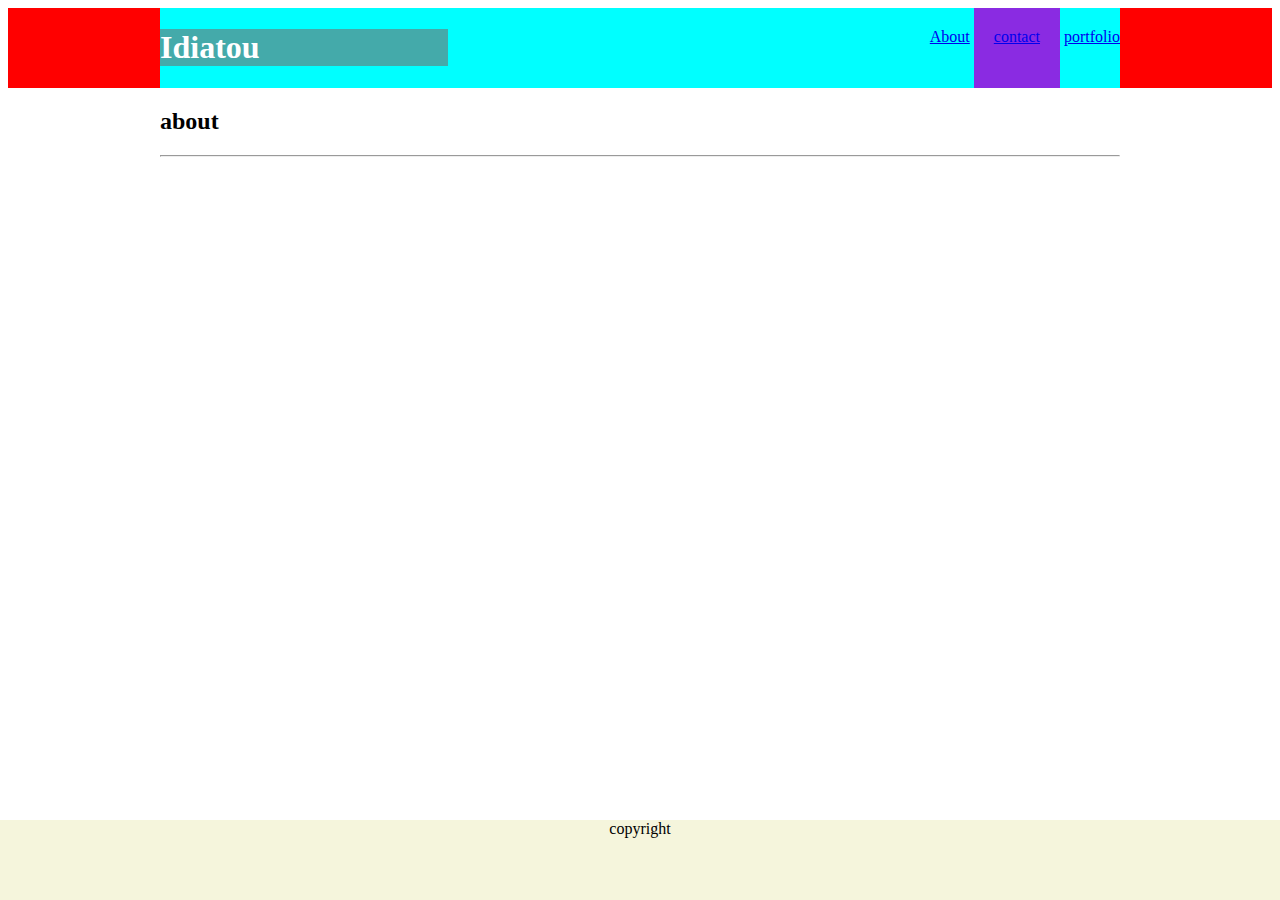
==== index.html @ d9736098 "recom" ====
<!DOCTYPE html>
<html lang="en">

<head>
    <meta charset="UTF-8">
    <meta name="viewport" content="width=device-width, initial-scale=1.0">
    <meta http-equiv="X-UA-Compatible" content="ie=edge">
    <title>life story</title>
    <link rel="stylesheet" href="./assets/css/style.css">
</head>

<body>
    <nav>
        <div class="head1">
    
            <div class="btns"> 
                    <h1 class="myname"> Idiatou </h1>
               <div class="pci"> <a href="index.html">About</a>
                <a class="contact" href="contact.html"> contact</a>
                <a href="portfolio.html">portfolio</a></div>
            </div>
        </div>
    </nav>
    <section class="mainsection"> 
        <h2>about</h2>
        <hr>
        <p></p>
    </section>





    <footer>copyright</footer>
</body>

</html>
---- assets/css/style.css ----
**
 * F/loat Layout Activity
 **/

 * {
    box-sizing: border-box;
   
  }
  .clearfix  {
       
      clear: both;
  }
  .container {
      margin: 0 auto;
      width: 1024px;
  }
  clearfix::after{
    clear: both;
}
  img{
      float: left;
      width: 30%;
      height: 340px;
  }
  #piri{
      float: left;
      widows: 70%;
  }
  
  h1{
      float: left;
  }
  li{
    float: right;
  }
  nav{
      width: 100%;
      background-color: red;
      height: 80px;
      
  }
  .myname{
      display: block;
      background-color: #44aaaa;
      color:white;
      height: 100%;
      width: 30%;
  }
  .head1{
      margin: 0 auto;
      width:960px;
      height: 100%;
      background-color: aqua;
  }
  .btns{
      
  }
  .pci{
      float: right;

  }
  .contact{
      display: inline-block;
      padding: 20px;
      background-color: blueviolet;
      height: 40px;

  }
  footer{
      width: 100%;
      height: 80px;
      text-align: center;
      background-color: beige;
      position: fixed;
      bottom: 0px;
      left: 0px;
  }
  .mainsection{
      margin: 0 auto;
      width: 960px;
      
  }
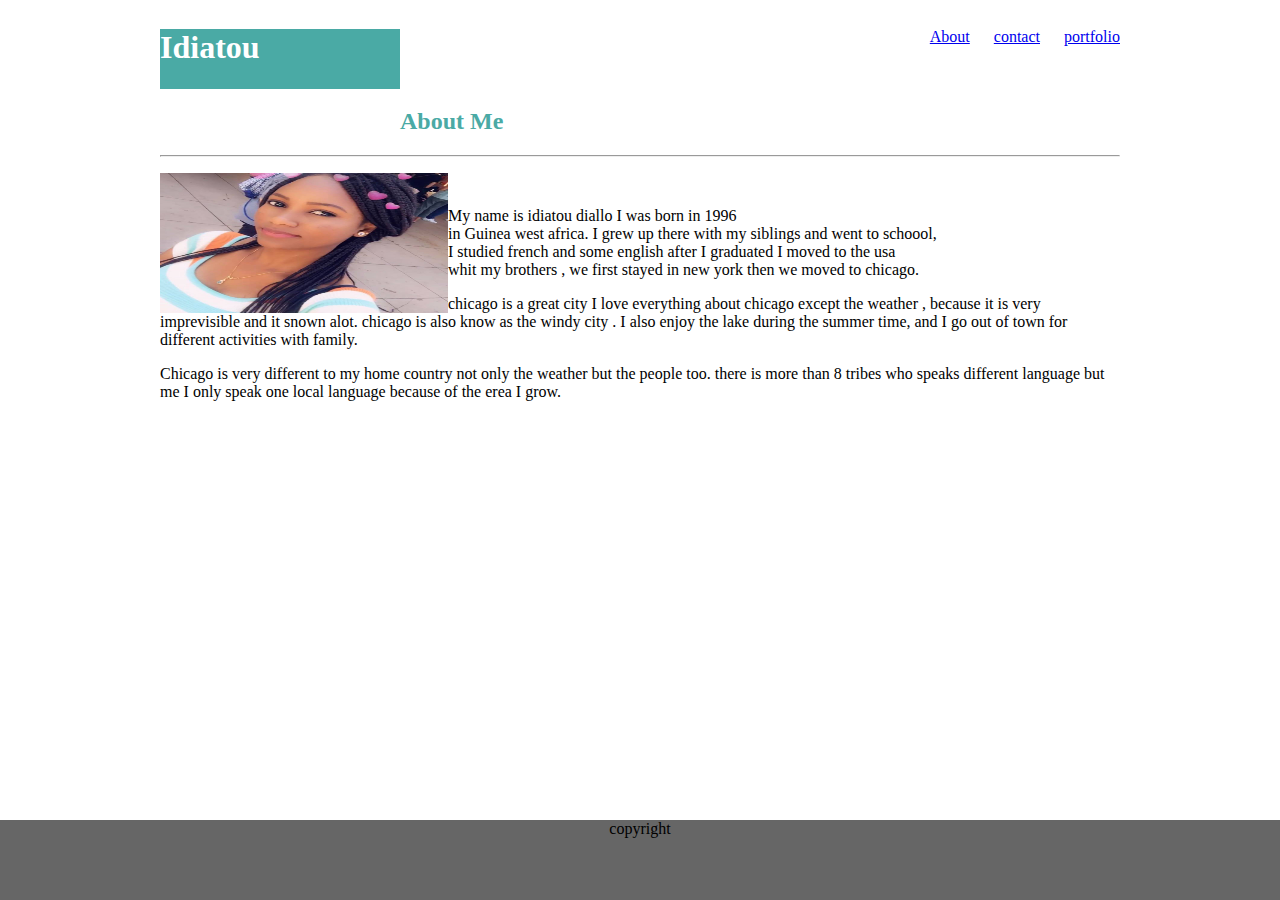
==== commit 8d69a455: "changes" ====
--- a/index.html
+++ b/index.html
@@ -22,9 +22,27 @@
         </div>
     </nav>
     <section class="mainsection"> 
-        <h2>about</h2>
+        <h2 div class="mee">About Me</h2>
         <hr>
-        <p></p>
+        <div>
+
+        
+        <p><img src="img-index.jpg" alt=""></p> <br>
+        <p div class="pipe"> My name is idiatou diallo I was born in 1996<br>
+        in Guinea west africa. I grew up there with my siblings and  went to schoool,<br>
+         I studied french and some english after I graduated I moved to the usa<br>
+        whit my brothers , we  first stayed in new york then we moved to chicago. </p><br>
+
+        <br><p div class="pope">chicago is a great city I love everything about chicago except the weather ,
+            because it is very imprevisible and it snown alot. chicago is also know as the windy city .
+            I also enjoy the lake during the summer time, and I go out of town for different activities with family.
+        </p>
+        <p> Chicago is very different to my home country not only the weather but the people too.
+            there is more than 8 tribes who speaks different language but me I only speak one local language 
+            because of the erea I grow.
+        </p>
+
+        </div>
     </section>
 
 
--- a/assets/css/style.css
+++ b/assets/css/style.css
@@ -20,11 +20,11 @@
   img{
       float: left;
       width: 30%;
-      height: 340px;
+      height: 140px;
   }
-  #piri{
-      float: left;
-      widows: 70%;
+   .piri{
+      float: right;
+      width: 70%;
   }
   
   h1{
@@ -35,34 +35,42 @@
   }
   nav{
       width: 100%;
-      background-color: red;
+      background-color:white;
+      color: white;
       height: 80px;
       
   }
   .myname{
       display: block;
-      background-color: #44aaaa;
+      background-color:#4aaaa5;
       color:white;
-      height: 100%;
-      width: 30%;
+      height: 60px;
+      width: 25%;
+      
+  }
+  .img{
+      position: relative;
+      width:30%;
+      height: 40%;
+      float: left;
   }
   .head1{
       margin: 0 auto;
       width:960px;
       height: 100%;
-      background-color: aqua;
+      background-color:#ffffff;
   }
-  .btns{
-      
-  }
+  
   .pci{
       float: right;
+      background-color:white;
+      color: #666666;
 
   }
   .contact{
       display: inline-block;
       padding: 20px;
-      background-color: blueviolet;
+      background-color:white;
       height: 40px;
 
   }
@@ -70,7 +78,7 @@
       width: 100%;
       height: 80px;
       text-align: center;
-      background-color: beige;
+      background-color:#666666;
       position: fixed;
       bottom: 0px;
       left: 0px;
@@ -78,5 +86,41 @@
   .mainsection{
       margin: 0 auto;
       width: 960px;
-      
-  }+
+  }
+  .pere{
+      float:middle;
+  }
+  
+.cnct{
+    width: 100%;
+}
+.lmail{
+    width: 100%;
+}
+.msg{
+    width: 100%;
+    height: 150px;
+}
+.sbt{
+    background: #4aaaa5;
+    color:white;
+    height: 30px;
+    width: 10%;
+}
+.por{
+    background: white;
+    color: #4aaaa5;
+}
+.mee{
+    background: #ffffff;
+    color:#4aaaa5;
+}
+.pipe{
+    float: right;
+    width: 70%;
+
+}
+.pope{
+    float: auto;
+}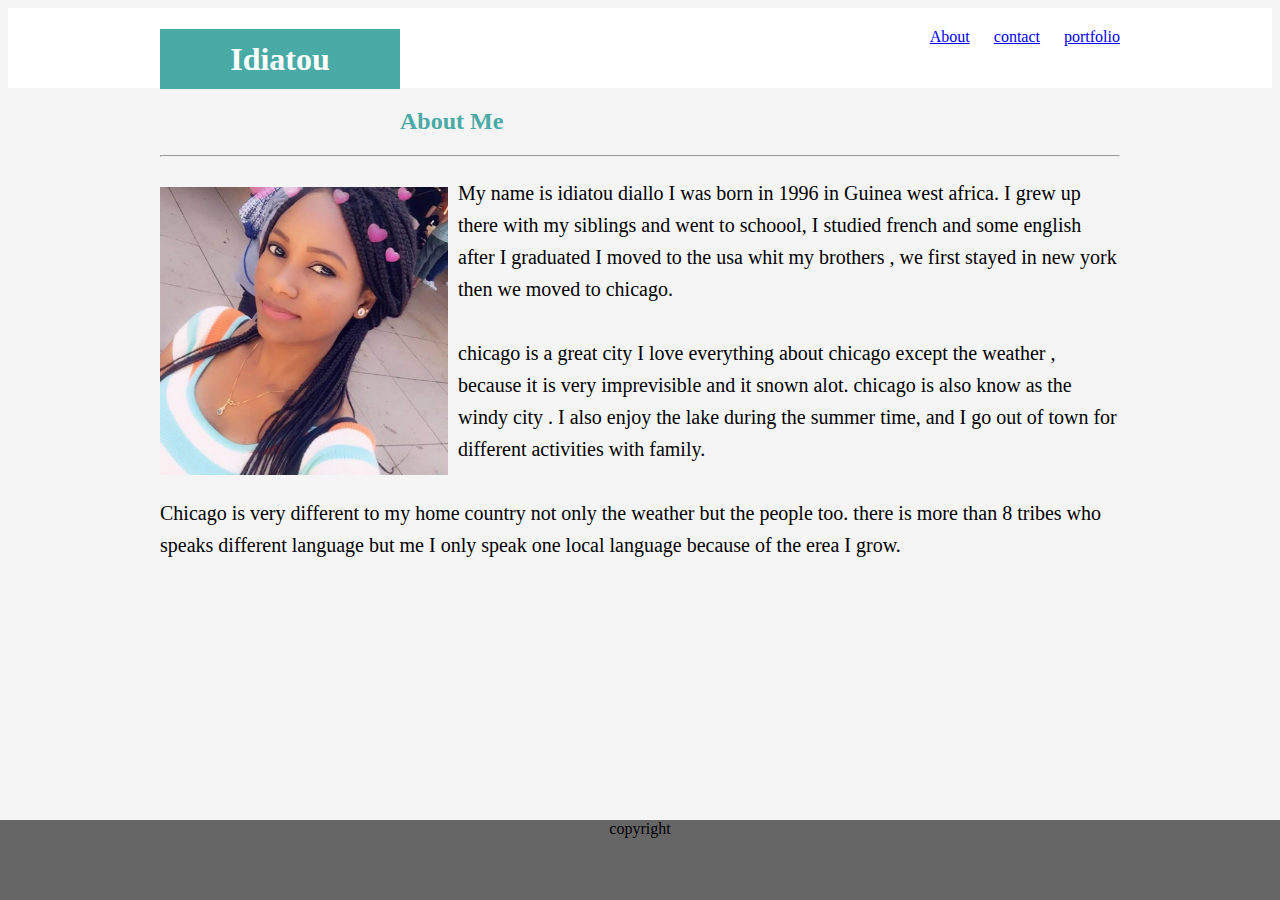
==== commit 66e9f672: "update-3" ====
--- a/index.html
+++ b/index.html
@@ -27,23 +27,25 @@
         <div>
 
         
-        <p><img src="img-index.jpg" alt=""></p> <br>
-        <p div class="pipe"> My name is idiatou diallo I was born in 1996<br>
-        in Guinea west africa. I grew up there with my siblings and  went to schoool,<br>
-         I studied french and some english after I graduated I moved to the usa<br>
-        whit my brothers , we  first stayed in new york then we moved to chicago. </p><br>
+        <img src="img-index.jpg" alt="" class="img"> 
+       
+        <p div class="pipe"> My name is idiatou diallo I was born in 1996
+        in Guinea west africa. I grew up there with my siblings and  went to schoool,
+         I studied french and some english after I graduated I moved to the usa
+        whit my brothers , we  first stayed in new york then we moved to chicago. <br>
 
-        <br><p div class="pope">chicago is a great city I love everything about chicago except the weather ,
+        <br>chicago is a great city I love everything about chicago except the weather ,
             because it is very imprevisible and it snown alot. chicago is also know as the windy city .
-            I also enjoy the lake during the summer time, and I go out of town for different activities with family.
-        </p>
-        <p> Chicago is very different to my home country not only the weather but the people too.
+            I also enjoy the lake during the summer time, and I go out of town for different activities with family. <br>
+        
+        <br>Chicago is very different to my home country not only the weather but the people too.
             there is more than 8 tribes who speaks different language but me I only speak one local language 
             because of the erea I grow.
         </p>
 
-        </div>
-    </section>
+        </div> 
+    </section> <br><br><br> <br>
+    <br id="clear">
 
 
 
--- a/assets/css/style.css
+++ b/assets/css/style.css
@@ -46,6 +46,8 @@
       color:white;
       height: 60px;
       width: 25%;
+      text-align: center;
+      line-height: 60px;
       
   }
   .img{
@@ -83,6 +85,11 @@
       bottom: 0px;
       left: 0px;
   }
+  #clear{
+    clear: both;
+    margin-bottom: 100px
+
+  }
   .mainsection{
       margin: 0 auto;
       width: 960px;
@@ -113,14 +120,20 @@
     color: #4aaaa5;
 }
 .mee{
-    background: #ffffff;
     color:#4aaaa5;
+
+}
+.img{
+    margin:10px;
+    float: left;
+    margin-left: 0px;
+
 }
 .pipe{
-    float: right;
-    width: 70%;
+    font-size: 20px;
+    line-height: 1.6
+}
+body{
+    background:whitesmoke;
 
-}
-.pope{
-    float: auto;
 }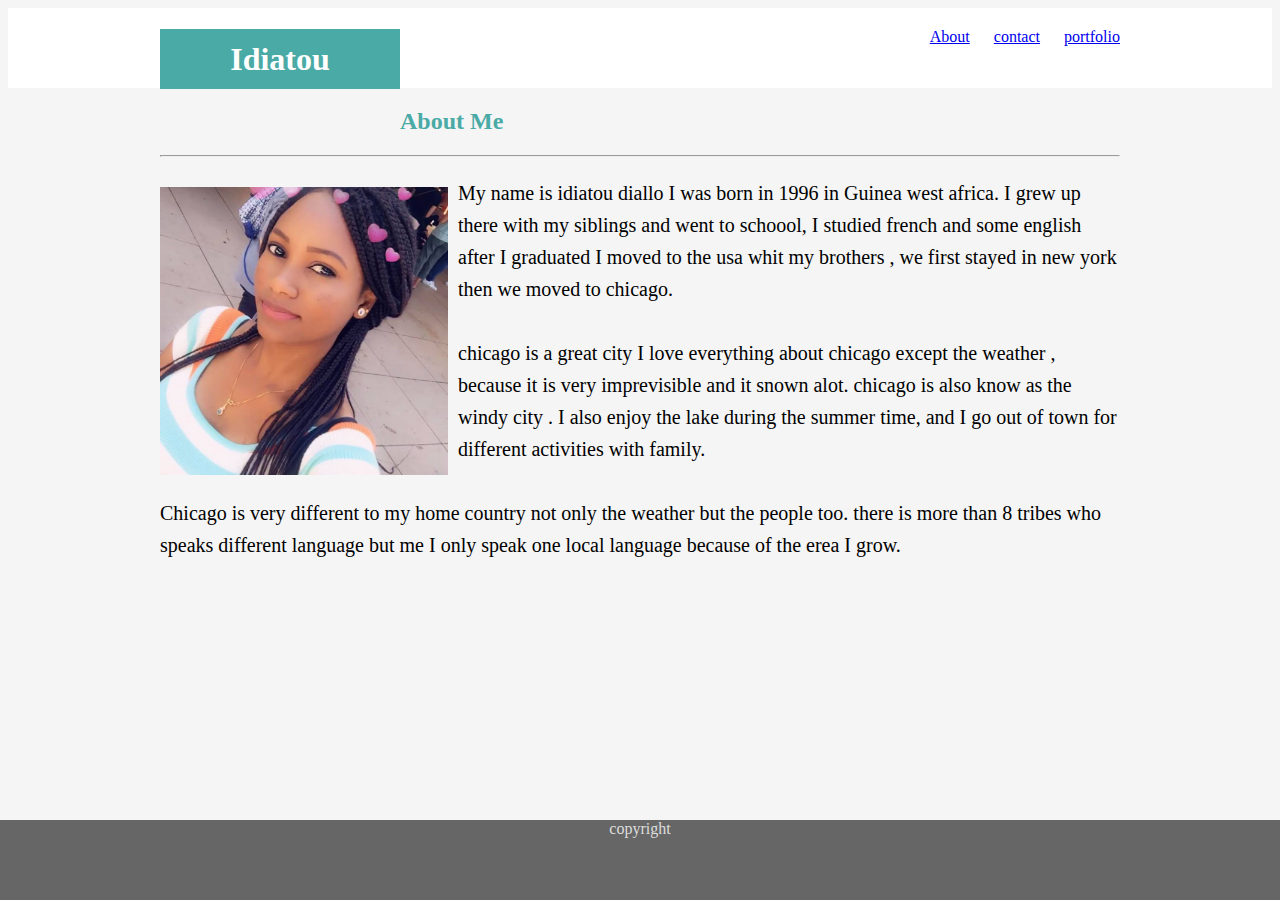
==== commit 7d5c9bce: "update-3" ====
--- a/index.html
+++ b/index.html
@@ -51,7 +51,7 @@
 
 
 
-    <footer>copyright</footer>
+    <footer class="foot">copyright</footer>
 </body>
 
 </html>--- a/assets/css/style.css
+++ b/assets/css/style.css
@@ -136,4 +136,12 @@
 body{
     background:whitesmoke;
 
+}
+.cnt{
+    background: #ffffff;
+    color: #4aaaa5;
+}
+.foot{
+    color: #dddddd
+
 }